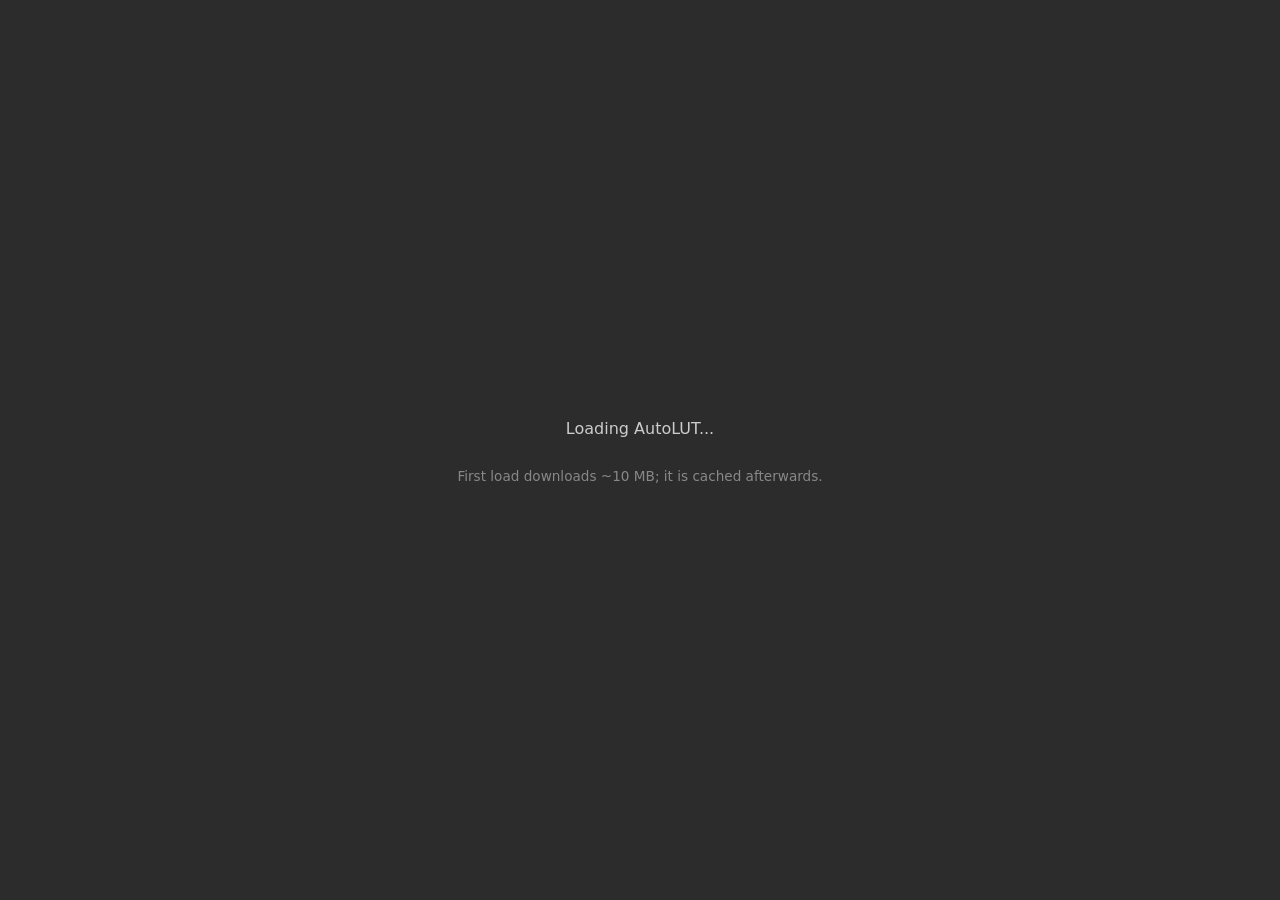
==== src/AutoLUT.Browser/wwwroot/index.html @ dd9a8dd5 "run in the browser via WebAssembly" ====
<!DOCTYPE html>
<html lang="en">

<head>
  <meta charset="utf-8" />
  <meta name="viewport" content="width=device-width, initial-scale=1.0" />
  <title>AutoLUT - OoT Capture Color Calibration</title>
  <link rel="icon" href="./favicon.png" type="image/png" />
  <link rel="stylesheet" href="./app.css" />
</head>

<body style="margin: 0; overflow: hidden">
  <div id="out">
    <div id="splash">
      <p>Loading AutoLUT...</p>
      <p class="hint">First load downloads ~10 MB; it is cached afterwards.</p>
    </div>
  </div>
  <script type="module" src="./main.js"></script>
</body>

</html>
---- src/AutoLUT.Browser/wwwroot/app.css ----
html, body {
    margin: 0;
    padding: 0;
    height: 100%;
    background: #2C2C2C;
}

#out {
    width: 100vw;
    height: 100vh;
}

#splash {
    display: flex;
    flex-direction: column;
    align-items: center;
    justify-content: center;
    height: 100%;
    color: #CCCCCC;
    font-family: system-ui, sans-serif;
}

#splash .hint {
    color: #888888;
    font-size: 0.85em;
}
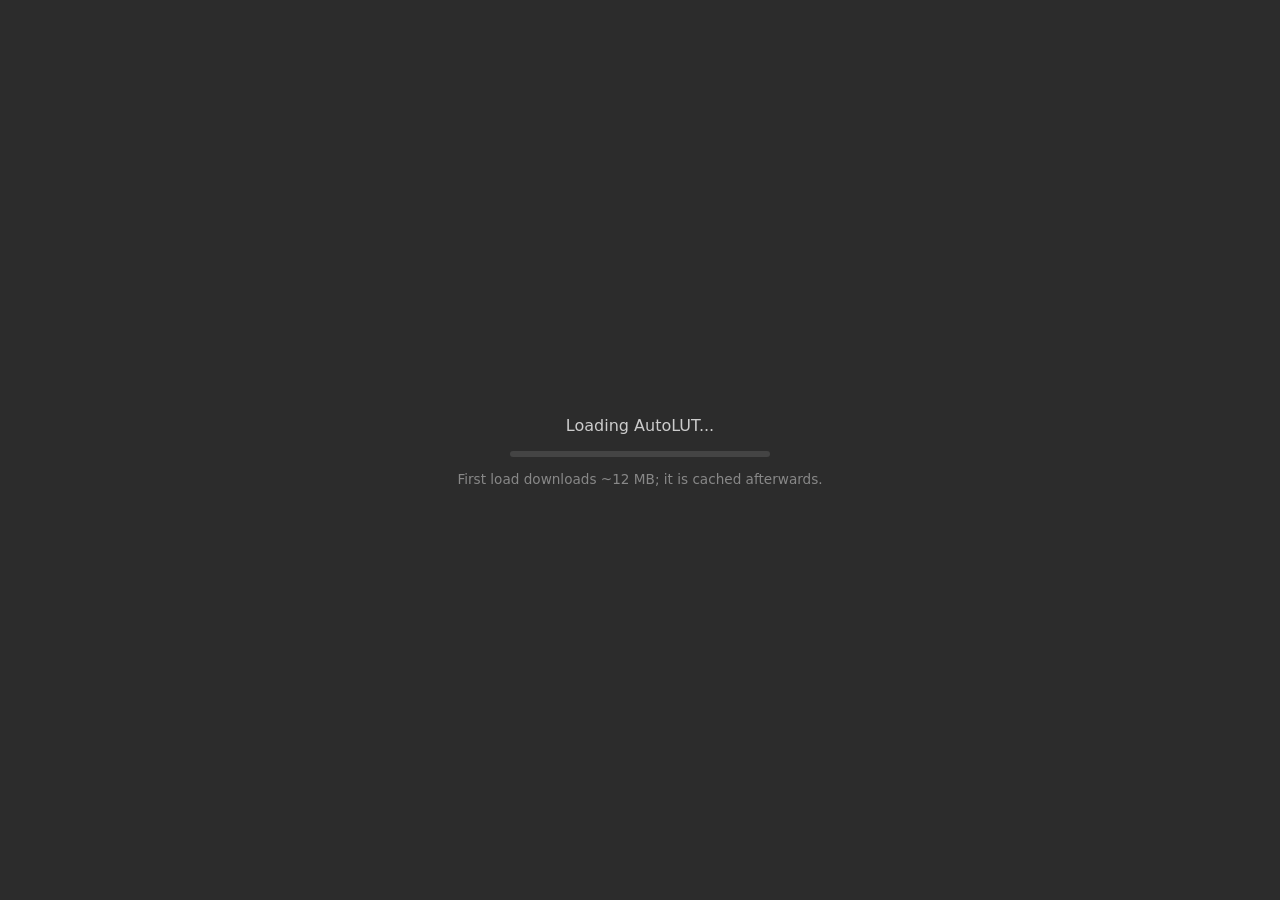
==== commit 4bc5db6b: "Enable wasm AOT, add download progress bar" ====
--- a/src/AutoLUT.Browser/wwwroot/index.html
+++ b/src/AutoLUT.Browser/wwwroot/index.html
@@ -1,22 +1,21 @@
-<!DOCTYPE html>
+<!doctype html>
 <html lang="en">
+    <head>
+        <meta charset="utf-8" />
+        <meta name="viewport" content="width=device-width, initial-scale=1.0" />
+        <title>AutoLUT - OoT Capture Color Calibration</title>
+        <link rel="icon" href="./favicon.png" type="image/png" />
+        <link rel="stylesheet" href="./app.css" />
+    </head>
 
-<head>
-  <meta charset="utf-8" />
-  <meta name="viewport" content="width=device-width, initial-scale=1.0" />
-  <title>AutoLUT - OoT Capture Color Calibration</title>
-  <link rel="icon" href="./favicon.png" type="image/png" />
-  <link rel="stylesheet" href="./app.css" />
-</head>
-
-<body style="margin: 0; overflow: hidden">
-  <div id="out">
-    <div id="splash">
-      <p>Loading AutoLUT...</p>
-      <p class="hint">First load downloads ~10 MB; it is cached afterwards.</p>
-    </div>
-  </div>
-  <script type="module" src="./main.js"></script>
-</body>
-
+    <body style="margin: 0; overflow: hidden">
+        <div id="out">
+            <div id="splash">
+                <p id="splash-label">Loading AutoLUT...</p>
+                <div id="splash-bar"><div id="splash-bar-fill"></div></div>
+                <p class="hint">First load downloads ~12 MB; it is cached afterwards.</p>
+            </div>
+        </div>
+        <script type="module" src="./main.js"></script>
+    </body>
 </html>
--- a/src/AutoLUT.Browser/wwwroot/app.css
+++ b/src/AutoLUT.Browser/wwwroot/app.css
@@ -1,8 +1,9 @@
-html, body {
+html,
+body {
     margin: 0;
     padding: 0;
     height: 100%;
-    background: #2C2C2C;
+    background: #2c2c2c;
 }
 
 #out {
@@ -16,7 +17,7 @@
     align-items: center;
     justify-content: center;
     height: 100%;
-    color: #CCCCCC;
+    color: #cccccc;
     font-family: system-ui, sans-serif;
 }
 
@@ -24,3 +25,19 @@
     color: #888888;
     font-size: 0.85em;
 }
+
+#splash-bar {
+    width: 260px;
+    height: 6px;
+    border-radius: 3px;
+    background: #444444;
+    overflow: hidden;
+}
+
+#splash-bar-fill {
+    width: 0;
+    height: 100%;
+    border-radius: 3px;
+    background: #cccccc;
+    transition: width 0.2s ease-out;
+}
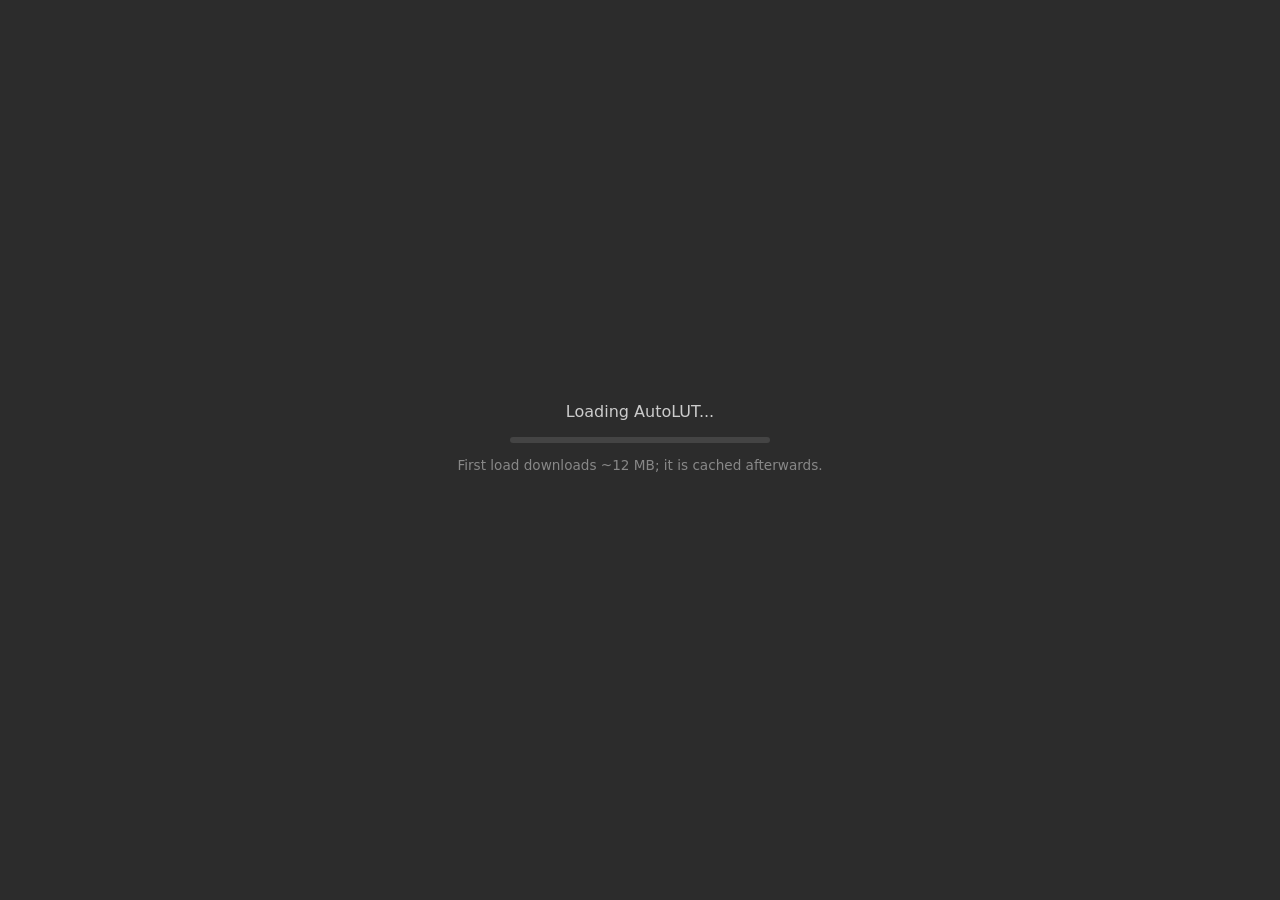
==== commit 610e785b: "Add calibration details overlay with copy/zip debug export" ====
--- a/src/AutoLUT.Browser/wwwroot/index.html
+++ b/src/AutoLUT.Browser/wwwroot/index.html
@@ -14,8 +14,15 @@
                 <p id="splash-label">Loading AutoLUT...</p>
                 <div id="splash-bar"><div id="splash-bar-fill"></div></div>
                 <p class="hint">First load downloads ~12 MB; it is cached afterwards.</p>
+                <p id="splash-version" class="hint"></p>
             </div>
         </div>
+        <script src="./version.js"></script>
+        <script>
+            if (globalThis.autolutVersion) {
+                document.getElementById("splash-version").textContent = `v${globalThis.autolutVersion}`;
+            }
+        </script>
         <script type="module" src="./main.js"></script>
     </body>
 </html>
